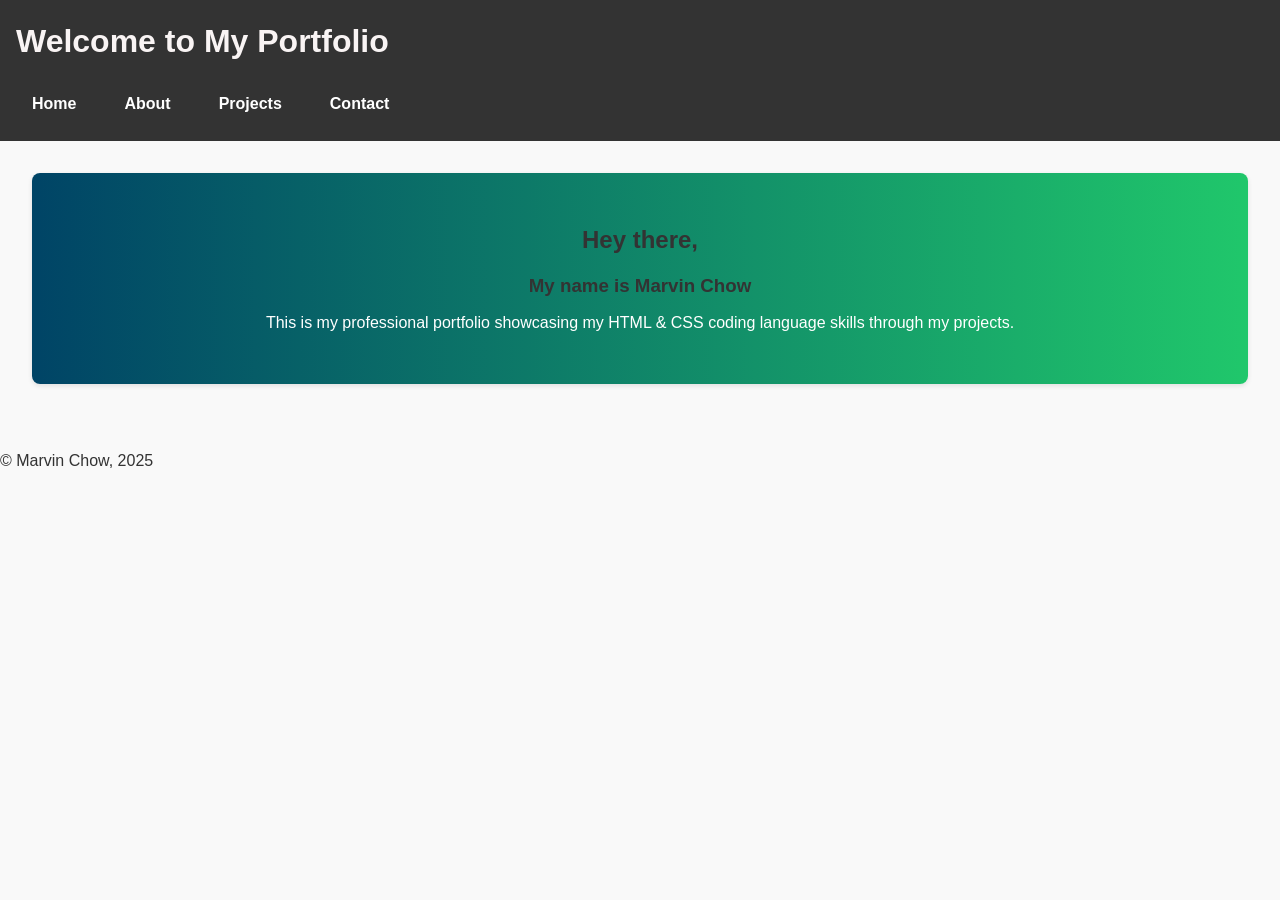
==== project-02/index.html @ 7943e6ec "Added Project 2: Professional Portfolio Added Project 2 folder with the following files: - style.css" ====
<!DOCTYPE html>
<html lang="en">
<link rel="stylesheet" href="style.css">

<head>
    <meta charset="UTF-8">
    <meta name="viewport" content="width=device-width, initial-scale=1.0">
    <title>My Professional Portfolio | Home</title>
</head>

<body>
    <header>
        <h1>Welcome to My Portfolio</h1>
        <nav>
            <a href="index.html">Home</a>
            <a href="about.html">About</a>
            <a href="projects.html">Projects</a>
            <a href="contact.html">Contact</a>
        </nav>
    </header>

    <main>
        <section class="hero">
            <h2>Hey there,</h2>
            <h3>My name is Marvin Chow</h3>
            <p>This is my professional portfolio showcasing my HTML & CSS coding language skills through my projects.</p>
        </section>
    </main>

    <footer>
        <p>&copy; Marvin Chow, 2025</p>
    </footer>
</body>
</html>
---- project-02/style.css ----
* {
  margin: 0;
  padding: 0;
  box-sizing: border-box;
}

body {
  font-family: Arial, sans-serif;
  line-height: 1.6;
  background-color: #f9f9f9;
  color: #333;
  padding: 0;
  margin: 0;
}

h1 {
  color: #f9f4f4;
  margin-bottom: 0.5em;
}

h2 {
  color: #333;
  margin-bottom: 0.5em;
}

h3 {
  color: #333;
  margin-bottom: 0.5em;
}
header {
  background: #333;
  color: #fff;
  padding: 1em;
}

nav {
  display: flex;
  gap: 1em;
  margin-top: 0.5em;
}

nav a {
  color: #fff;
  text-decoration: none;
  font-weight: bold;
  padding: 0.5em 1em;
  border-radius: 4px;
  transition: background 0.3s ease, color 0.3s ease;
}

nav a:hover {
  background: #ffffff;
  color: #0f0f0f;
}

main {
  padding: 2em;
}

section {
  margin-bottom: 2em;
  background: #fff;
  padding: 1.5em;
  border-radius: 8px;
  box-shadow: 0 2px 5px rgba(0,0,0,0.1);
}

@media (max-width: 768px) {
  nav {
    flex-direction: column;
    align-items: flex-start;
  }
}

@media (max-width: 480px) {
  body {
    font-size: 0.9em;
  }

  nav a {
    padding: 0.5em;
    width: 100%;
  }
}

.hero {
  background: linear-gradient(to right, #004466, #20c76b);
  color: white;
  padding: 3em;
  text-align: center;
  border-radius: 8px;
}

ul{
    list-style-type: none;
    padding-left: 0;
    margin: 0;
}
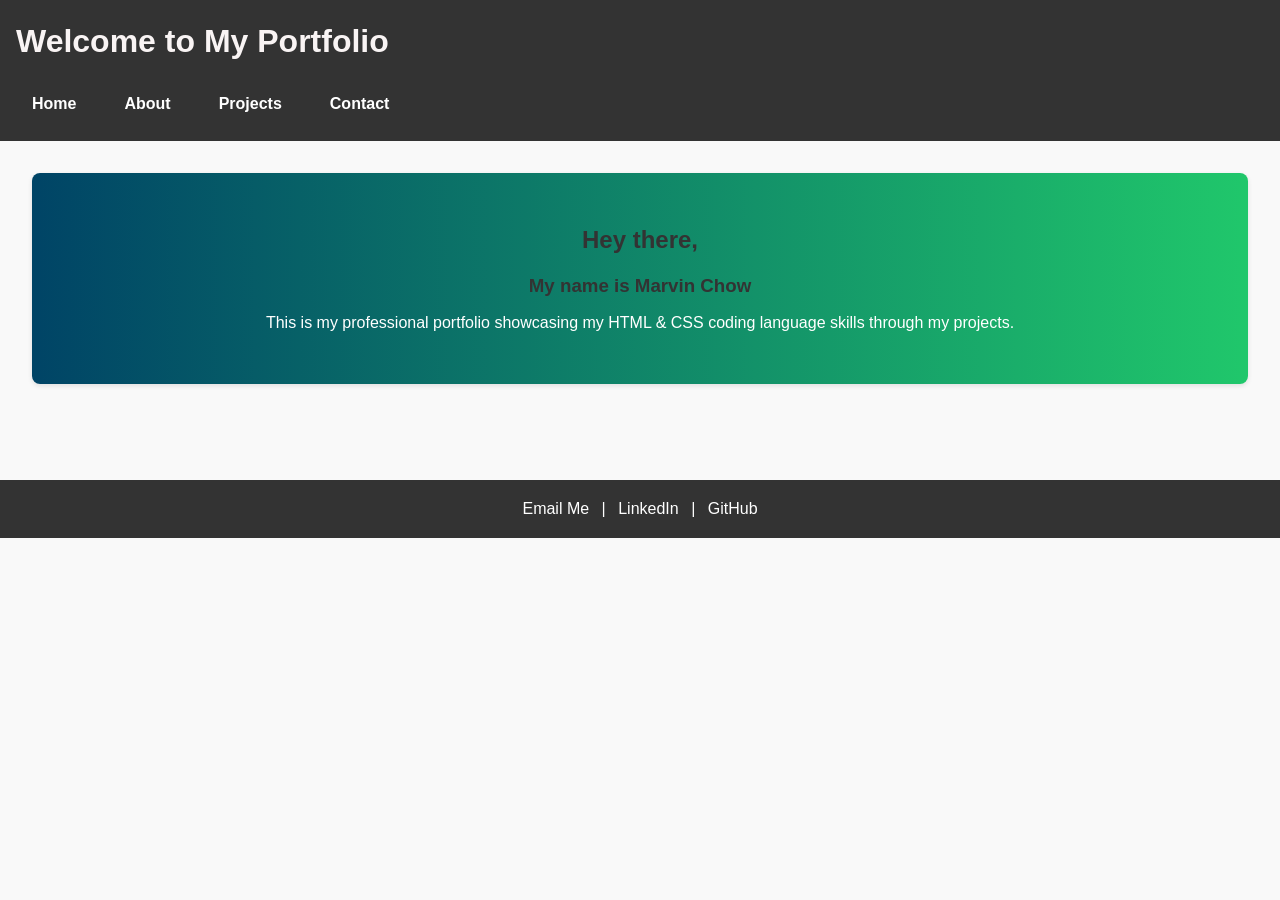
==== commit 8d6f44fa: "Updated style.css in project 2 updated style.css" ====
--- a/project-02/index.html
+++ b/project-02/index.html
@@ -28,7 +28,11 @@
     </main>
 
     <footer>
-        <p>&copy; Marvin Chow, 2025</p>
+    <p>
+        <a href="mailto:jrchow13@gmail.com">Email Me</a> |
+        <a href="https://www.linkedin.com/in/marvin-chow-43b49b2a1/">LinkedIn</a> |
+        <a href="https://github.com/marvinalberto1300">GitHub</a>
+    </p>
     </footer>
 </body>
 </html>
--- a/project-02/style.css
+++ b/project-02/style.css
@@ -95,4 +95,23 @@
     list-style-type: none;
     padding-left: 0;
     margin: 0;
-}+}
+
+footer {
+  background: #333;       /* dark background */
+  color: #fff;               /* white text */
+  text-align: center;        /* center content */
+  padding: 1em;              /* spacing */
+  margin-top: 2em;           /* space above footer */
+}
+
+footer a {
+  color: #fff;            /* accent color for links */
+  text-decoration: none;
+  margin: 0 0.5em;
+  transition: color 0.3s ease;
+}
+
+footer a:hover {
+  color: #20c76b;               /* hover effect */
+}
